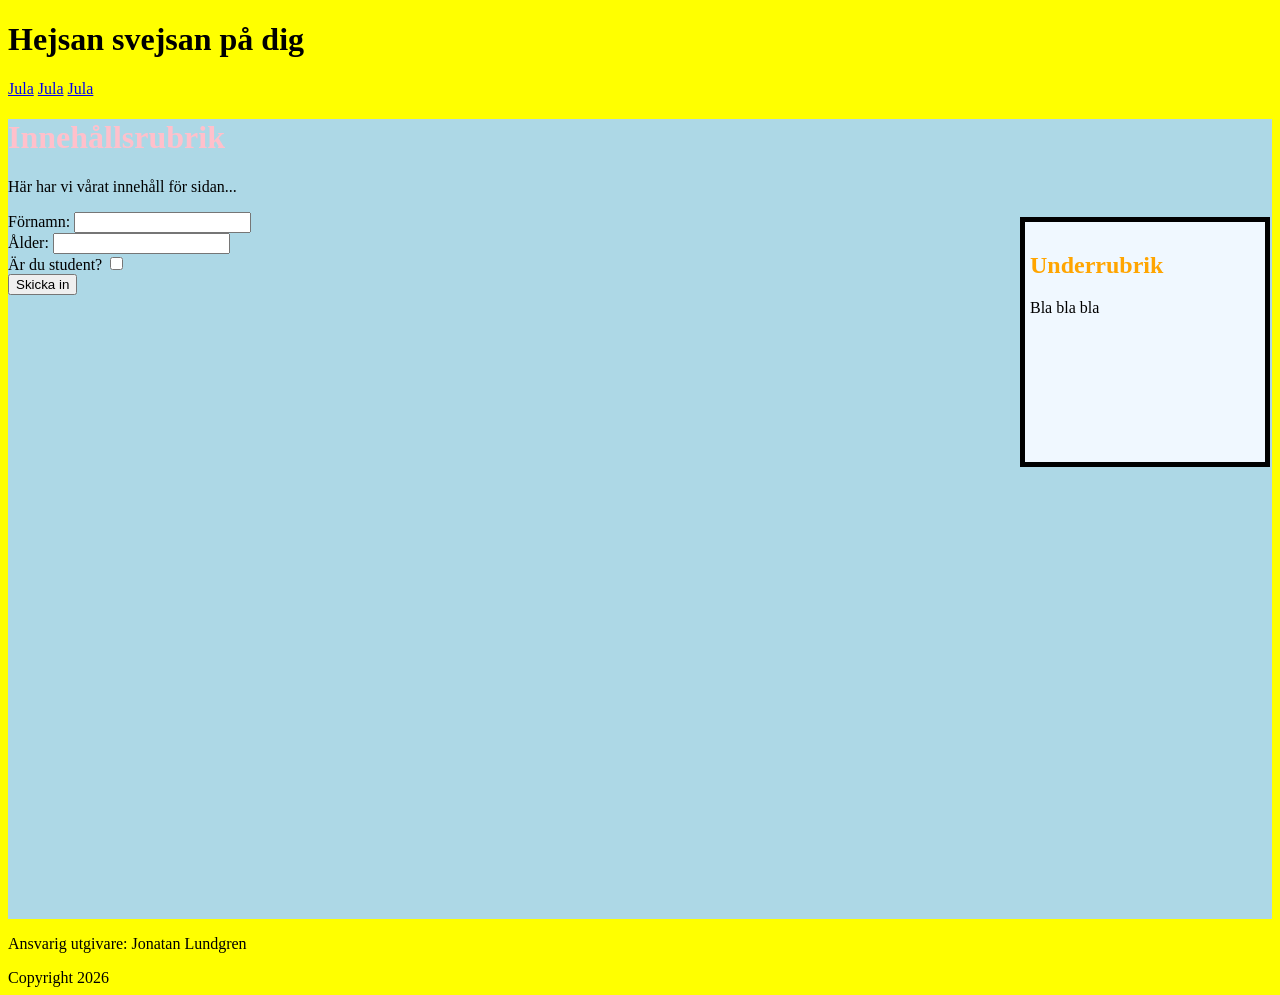
==== index.html @ ddf8fac1 "init" ====
<!DOCTYPE html>
<html>
<head>
	<meta charset="utf-8">
	<link rel="stylesheet" href="css/stylesheet.css">
	<title>Min första sida</title>
</head>
<body>
	<header>		
		<h1>Hejsan svejsan på dig</h1>
	</header>
	<nav>
		<a href="www.jula.se">Jula</a>
		<a href="#">Jula</a>
		<a href="#">Jula</a>
	</nav>
	<aside>
	
	</aside>
	<main>
		<h1>Innehållsrubrik</h1>
		<p>Här har vi vårat innehåll för sidan...</p>
		<article>
			<h2>Underrubrik</h2>
			<p>Bla bla bla</p>
		</article>
		<form>
			<label for="firstname">Förnamn:</label>
			<input type="text" id="firstname" name="firstname">
			<br>
			<label for="age">Ålder:</label>
			<input type="text" id="age" name="age">
			<br>
			<label for="isStudent">Är du student?</label>
			<input type="checkbox" id="cbIsStudent" name="cbIsStudent">
			<br>
			<button type="button" id="btnSubmit">Skicka in</button>
		</form>
	</main>
	<footer>
		<p>Ansvarig utgivare: Jonatan Lundgren</p>
	</footer>
	<div>
			Copyright 2026	
	</div>	
</body>
</html>
---- css/stylesheet.css ----
* {	
	box-sizing: border-box;
}

body  {
	background-color: yellow;
}

.halloween {
	color: orange;
	font-size: 40px;
}

.fet-text {
	font-weight:800;
	color:blue;
}

header h1 {
	color: black;
}

h1 {
	color: red;
}

h1 {
	color: pink;
}

#rubrik3 {
	color:green;
	font-size:26px;
}

main {
	background-color: lightblue;
	height: 800px;
}

main h2 {
	color: orange;	
}

article {
	width: 250px;
	height: 250px;
	background-color: aliceblue;
	padding: 10px 5px;
	border:5px solid black;
	margin:5px 0px;
	position: fixed;
	right: 10px;
}
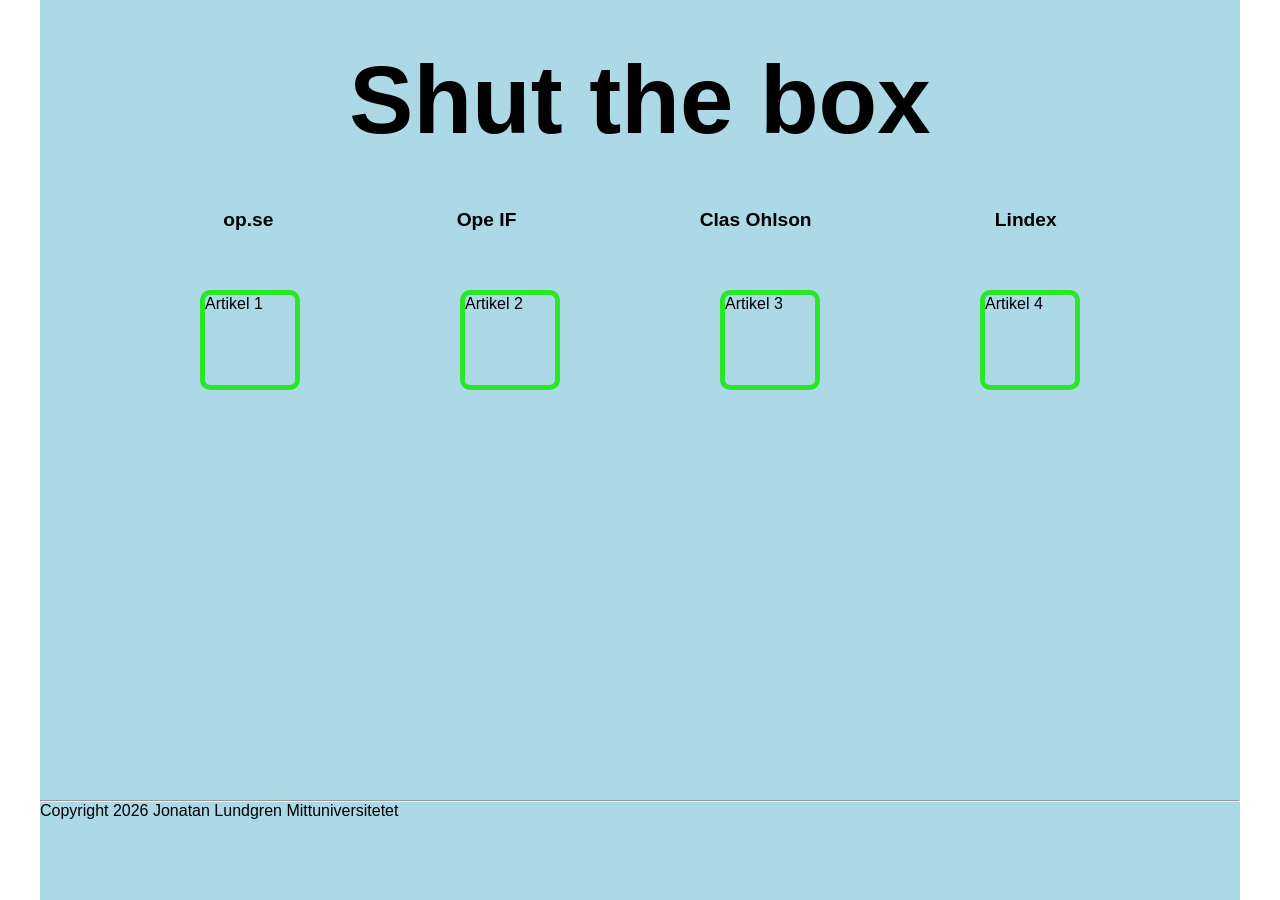
==== commit 0dddfdc4: "first real push" ====
--- a/index.html
+++ b/index.html
@@ -6,42 +6,28 @@
 	<title>Min första sida</title>
 </head>
 <body>
-	<header>		
-		<h1>Hejsan svejsan på dig</h1>
-	</header>
-	<nav>
-		<a href="www.jula.se">Jula</a>
-		<a href="#">Jula</a>
-		<a href="#">Jula</a>
-	</nav>
-	<aside>
-	
-	</aside>
-	<main>
-		<h1>Innehållsrubrik</h1>
-		<p>Här har vi vårat innehåll för sidan...</p>
-		<article>
-			<h2>Underrubrik</h2>
-			<p>Bla bla bla</p>
-		</article>
-		<form>
-			<label for="firstname">Förnamn:</label>
-			<input type="text" id="firstname" name="firstname">
-			<br>
-			<label for="age">Ålder:</label>
-			<input type="text" id="age" name="age">
-			<br>
-			<label for="isStudent">Är du student?</label>
-			<input type="checkbox" id="cbIsStudent" name="cbIsStudent">
-			<br>
-			<button type="button" id="btnSubmit">Skicka in</button>
-		</form>
-	</main>
-	<footer>
-		<p>Ansvarig utgivare: Jonatan Lundgren</p>
-	</footer>
-	<div>
-			Copyright 2026	
+	<div class="main-container">
+		<header>
+			<h1>Shut the box</h1>
+		</header>
+		<nav>
+			<a href="https://www.op.se">op.se</a>
+			<a href="https://www.opeif.se">Ope IF</a>
+			<a href="https://www.clasohlson.se">Clas Ohlson</a>
+			<a href="https://www.lindex.se">Lindex</a>
+		</nav>
+		<main>
+			<section>
+				<article>Artikel 1</article>
+				<article>Artikel 2</article>
+				<article>Artikel 3</article>
+				<article>Artikel 4</article>
+			</section>			
+		</main>
+		<footer>
+			<hr>
+			Copyright 2026 Jonatan Lundgren Mittuniversitetet
+		</footer>
 	</div>	
 </body>
-</html>+</html>
--- a/css/stylesheet.css
+++ b/css/stylesheet.css
@@ -1,55 +1,66 @@
 * {	
+	margin:0;
 	box-sizing: border-box;
+	font-family: Calibri, 'Trebuchet MS', sans-serif, 'Gill Sans', 'Gill Sans MT';
 }
 
-body  {
-	background-color: yellow;
+
+.main-container {
+	display:flex;
+	flex-direction: column;	
+	max-width: 1200px;
+	height: 100vh;
+	margin: auto;
+	background-color: lightblue;
 }
 
-.halloween {
-	color: orange;
-	font-size: 40px;
-}
-
-.fet-text {
-	font-weight:800;
-	color:blue;
+header {
+	display: flex;
+	flex-direction: row;
+	justify-content: center;
+	align-items: center;
+	height: 200px;
 }
 
 header h1 {
-	color: black;
+	font-size: 6rem;
 }
 
-h1 {
-	color: red;
+nav {
+	display: flex;
+	flex-direction: row;
+	justify-content: space-evenly;
+	align-items: center;
+	height: 40px;
 }
 
-h1 {
-	color: pink;
-}
-
-#rubrik3 {
-	color:green;
-	font-size:26px;
+a {
+	text-decoration: none;
+	font-size: 1.2rem;
+	color: black;
+	font-weight: 800;
+	
 }
 
 main {
-	background-color: lightblue;
-	height: 800px;
+	flex:1;
 }
 
-main h2 {
-	color: orange;	
+section {
+	height: 200px;
+	display: flex;
+	flex-direction: row;
+	justify-content: space-evenly;
+	align-items: center;	
 }
 
-article {
-	width: 250px;
-	height: 250px;
-	background-color: aliceblue;
-	padding: 10px 5px;
-	border:5px solid black;
-	margin:5px 0px;
-	position: fixed;
-	right: 10px;
+article {	
+	border: 5px solid rgb(39, 231, 39);
+	border-radius: 10px;
+	width: 100px;
+	height: 100px;
 }
 
+footer {
+	height: 100px;
+}
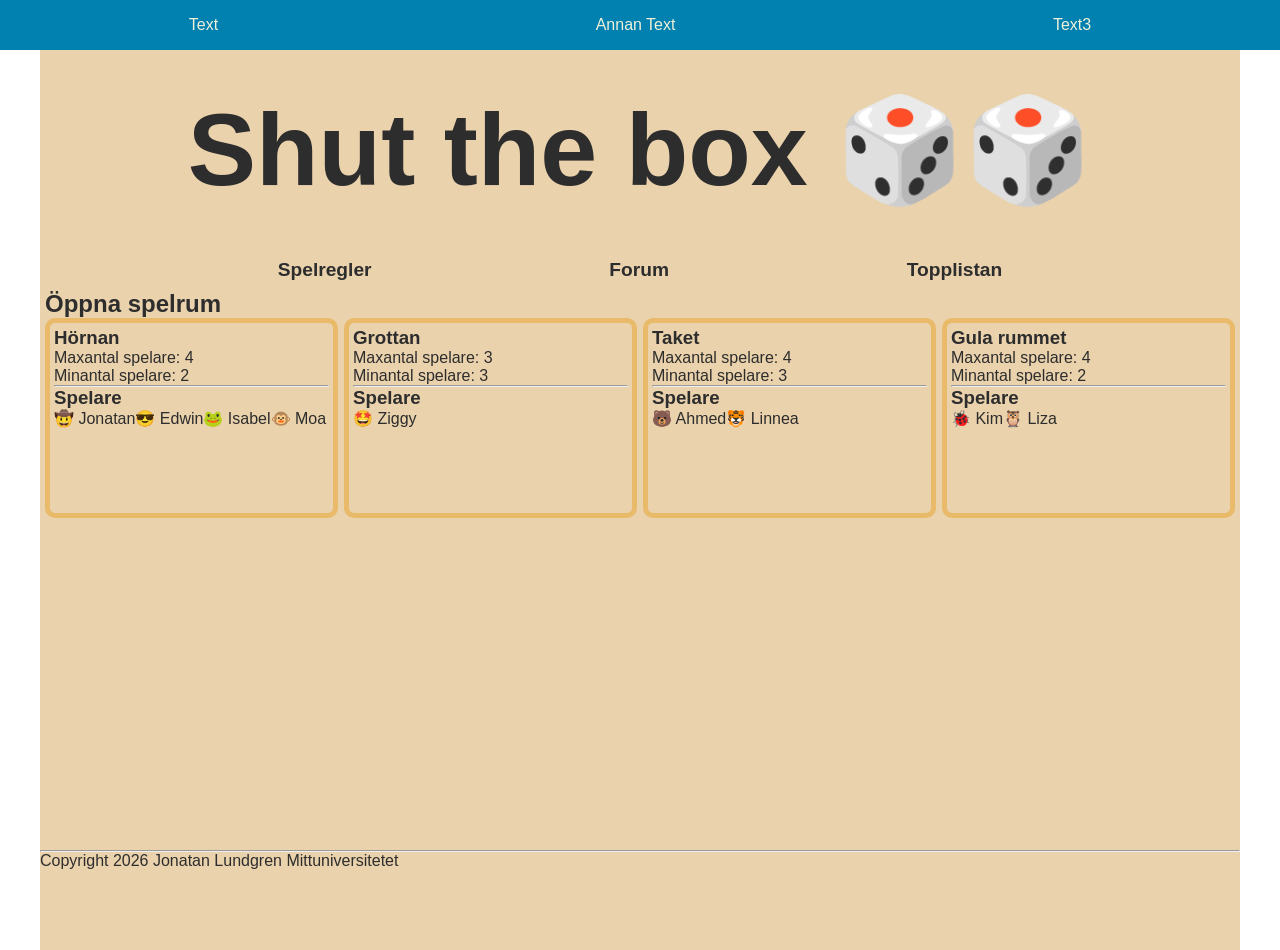
==== commit 32e7b02b: "flera sidor, flera css-filer" ====
--- a/index.html
+++ b/index.html
@@ -2,28 +2,77 @@
 <html>
 <head>
 	<meta charset="utf-8">
+	<meta http-equiv="X-UA-Compatible" content="IE=edge">
+    <meta name="viewport" content="width=device-width, initial-scale=1.0">
 	<link rel="stylesheet" href="css/stylesheet.css">
-	<title>Min första sida</title>
+	<link rel="icon" type="image/x-icon" href="/images/favicon.ico">
+	<title>Shut the box 🎲🎲</title>
 </head>
 <body>
+	<div class="super-header">
+		<p>Text</p>
+		<p>Annan Text</p>
+		<p>Text3</p>
+	</div>
 	<div class="main-container">
 		<header>
-			<h1>Shut the box</h1>
+			<a href="index.html"><h1>Shut the box 🎲🎲</h1></a>
 		</header>
 		<nav>
-			<a href="https://www.op.se">op.se</a>
-			<a href="https://www.opeif.se">Ope IF</a>
-			<a href="https://www.clasohlson.se">Clas Ohlson</a>
-			<a href="https://www.lindex.se">Lindex</a>
+			<a href="about.html">Spelregler</a>
+			<a href="#">Forum</a>
+			<a href="#">Topplistan</a>
 		</nav>
 		<main>
-			<section>
-				<article>Artikel 1</article>
-				<article>Artikel 2</article>
-				<article>Artikel 3</article>
-				<article>Artikel 4</article>
+			<h2>Öppna spelrum</h2>
+			<section>				
+				<article>
+					<h3>Hörnan</h3>
+					<p>Maxantal spelare: <span id="room1maxplayers">4</span></p>
+					<p>Minantal spelare: <span id="room1minplayers">2</span></p>
+					<hr>
+					<h3>Spelare</h3>
+					<div class="flex-horizontal">
+						<p>🤠 Jonatan</p>
+						<p>😎 Edwin</p>
+						<p>🐸 Isabel</p>
+						<p>🐵 Moa</p>
+					</div>
+				</article>
+				<article>
+					<h3>Grottan</h3>
+					<p>Maxantal spelare: <span id="room2maxplayers">3</span></p>
+					<p>Minantal spelare: <span id="room2minplayers">3</span></p>
+					<hr>
+					<h3>Spelare</h3>
+					<div class="flex-horizontal">
+						<p>🤩 Ziggy</p>
+					</div>
+				</article>
+				<article>
+					<h3>Taket</h3>
+					<p>Maxantal spelare: <span id="room3maxplayers">4</span></p>
+					<p>Minantal spelare: <span id="room3minplayers">3</span></p>
+					<hr>
+					<h3>Spelare</h3>
+					<div class="flex-horizontal">
+						<p>🐻 Ahmed</p>
+						<p>🐯 Linnea</p>
+					</div>
+				</article>
+				<article>
+					<h3>Gula rummet</h3>
+					<p>Maxantal spelare: <span id="room4maxplayers">4</span></p>
+					<p>Minantal spelare: <span id="room4minplayers">2</span></p>
+					<hr>
+					<h3>Spelare</h3>
+					<div class="flex-horizontal">
+						<p>🐞 Kim</p>
+						<p>🦉 Liza</p>
+					</div>
+				</article>
 			</section>			
-		</main>
+		</main>		
 		<footer>
 			<hr>
 			Copyright 2026 Jonatan Lundgren Mittuniversitetet
--- a/css/stylesheet.css
+++ b/css/stylesheet.css
@@ -1,9 +1,33 @@
+:root {
+	--color1: #0081AF;
+	--color2: #00ABE7;
+	--color3: #EAD2AC;
+	--color4: #EABA6B;
+	--gray: #2d2d2d;
+	--light-text: #f0f0db;
+	--max-width: 1200px;	
+}
+
 * {	
 	margin:0;
 	box-sizing: border-box;
 	font-family: Calibri, 'Trebuchet MS', sans-serif, 'Gill Sans', 'Gill Sans MT';
+	color: var(--gray);
 }
 
+.super-header {
+	position: sticky;
+	top: 0px;
+	display: flex;
+	justify-content: space-around;
+	align-items: center;
+	background-color: var(--color1);
+	height: 50px;	
+}
+
+.super-header p {
+	color: var(--light-text);
+}
 
 .main-container {
 	display:flex;
@@ -11,7 +35,7 @@
 	max-width: 1200px;
 	height: 100vh;
 	margin: auto;
-	background-color: lightblue;
+	background-color: var(--color3);
 }
 
 header {
@@ -23,7 +47,7 @@
 }
 
 header h1 {
-	font-size: 6rem;
+	font-size: clamp(2rem,8vw,7rem);
 }
 
 nav {
@@ -37,30 +61,62 @@
 a {
 	text-decoration: none;
 	font-size: 1.2rem;
-	color: black;
+	color: var(--gray);
 	font-weight: 800;
 	
 }
 
+.current-page {
+	text-decoration: underline;
+}
+
 main {
 	flex:1;
+	padding: 0 5px;
 }
 
 section {
-	height: 200px;
 	display: flex;
+	flex-wrap: wrap;
 	flex-direction: row;
 	justify-content: space-evenly;
-	align-items: center;	
+	align-items: center;
+	gap: 6px;
 }
 
 article {	
-	border: 5px solid rgb(39, 231, 39);
+	border: 5px solid var(--color4);
 	border-radius: 10px;
-	width: 100px;
-	height: 100px;
+	min-width:180px;
+	flex: 20%;
+	height: 200px;
+	padding: 4px;
+}
+
+.flex-horizontal {
+	display: flex;
+	flex-direction: row;
+	flex-wrap: wrap;
 }
 
 footer {
 	height: 100px;
+}
+
+/* iPad eller annan surfplatta */
+@media all and (max-width:800px) {
+	.super-header {
+		display: none;
+	}
+	
+	article {
+		flex: 33%;
+	}
+}
+
+/* SmartPhone */
+@media all and (max-width:660px) {
+	article {
+		flex:100%;
+	}
 }
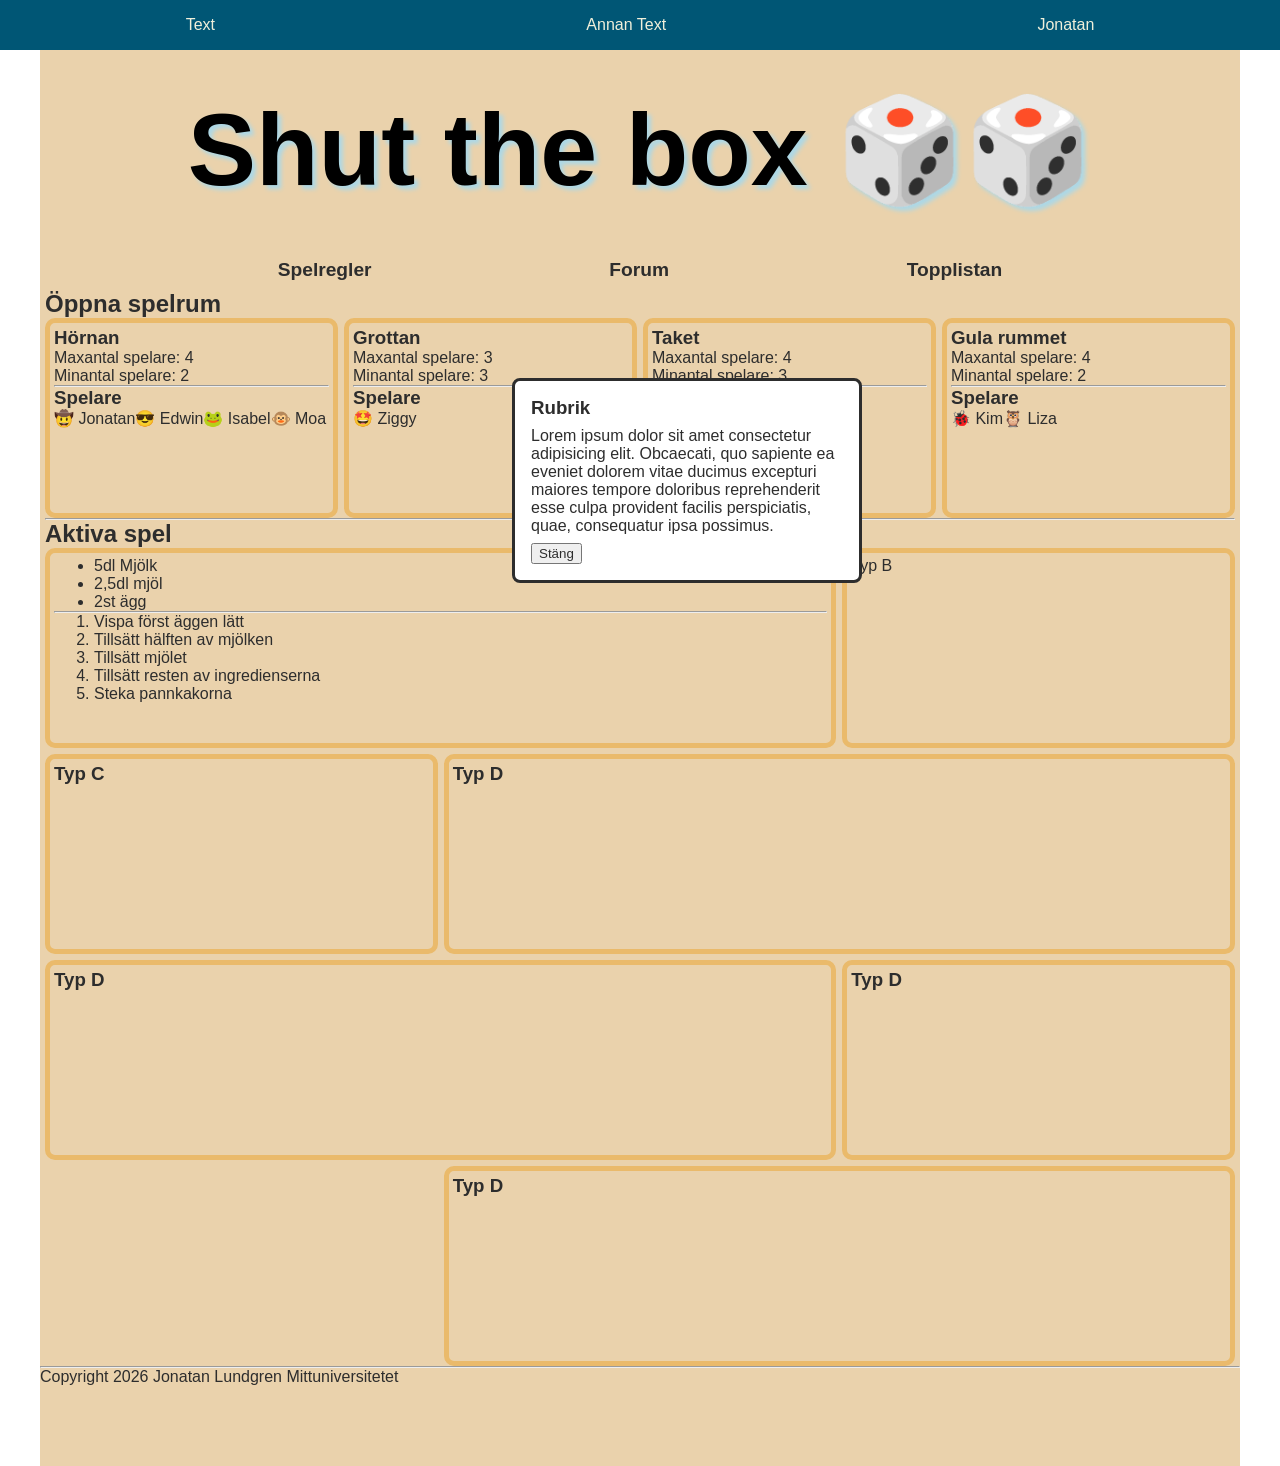
==== commit 05ac98e4: "final" ====
--- a/index.html
+++ b/index.html
@@ -1,18 +1,21 @@
 <!DOCTYPE html>
-<html>
+<html lang="sv">
 <head>
 	<meta charset="utf-8">
+	<meta name="description" content="Shut the box game in browser, funnest ever!">
+  	<meta name="keywords" content="Shut the box, Play">
+  	<meta name="author" content="Jonatan Lundgren">
 	<meta http-equiv="X-UA-Compatible" content="IE=edge">
     <meta name="viewport" content="width=device-width, initial-scale=1.0">
 	<link rel="stylesheet" href="css/stylesheet.css">
 	<link rel="icon" type="image/x-icon" href="/images/favicon.ico">
-	<title>Shut the box 🎲🎲</title>
+	<title>Shut the box <span aria-hidden="true">🎲🎲</span></title>
 </head>
 <body>
 	<div class="super-header">
 		<p>Text</p>
 		<p>Annan Text</p>
-		<p>Text3</p>
+		<p id="current-player">Jonatan</p>
 	</div>
 	<div class="main-container">
 		<header>
@@ -25,7 +28,7 @@
 		</nav>
 		<main>
 			<h2>Öppna spelrum</h2>
-			<section>				
+			<section id="open-game-rooms" class="flex-section">				
 				<article>
 					<h3>Hörnan</h3>
 					<p>Maxantal spelare: <span id="room1maxplayers">4</span></p>
@@ -71,12 +74,78 @@
 						<p>🦉 Liza</p>
 					</div>
 				</article>
-			</section>			
+			</section>
+			<hr>
+			<h2>Aktiva spel</h2>
+			<section class="grid-section">
+				<article class="grid-article-a">
+					<ul>
+						<li>5dl Mjölk</li>
+						<li>2,5dl mjöl</li>
+						<li>2st ägg</li>
+					</ul>
+					<hr>
+					<ol>
+						<li>Vispa först äggen lätt</li>
+						<li>Tillsätt hälften av mjölken</li>
+						<li>Tillsätt mjölet</li>
+						<li>Tillsätt resten av ingredienserna</li>
+						<li>Steka pannkakorna</li>
+					</ol>
+				</article>
+				<article class="grid-article-b">
+					<p>Typ B</p>
+				</article>
+				<article class="grid-article-c">
+					<h3>Typ C</h3>
+				</article>
+				<article class="grid-article-d">
+					<h3>Typ D</h3>
+				</article>
+				<article class="grid-article-a">
+					<h3>Typ D</h3>
+				</article>
+				<article class="grid-article-b">
+					<h3>Typ D</h3>
+				</article>
+				<article class="grid-article-d">
+					<h3>Typ D</h3>
+				</article>
+			</section>
 		</main>		
 		<footer>
 			<hr>
 			Copyright 2026 Jonatan Lundgren Mittuniversitetet
 		</footer>
+		<dialog open id="popup" class="info">
+			<h3 id="popup-heading">Rubrik</h3>
+			<p id="popup-message">Lorem ipsum dolor sit amet consectetur adipisicing elit. Obcaecati, quo sapiente ea eveniet dolorem vitae ducimus excepturi maiores tempore doloribus reprehenderit esse culpa provident facilis perspiciatis, quae, consequatur ipsa possimus.</p>
+			<button id="popup-button-close">Stäng</button>
+		</dialog>		
 	</div>	
 </body>
 </html>
+<script>
+	const popup = document.getElementById("popup");
+	const btnPopupClose = document.getElementById("popup-button-close");
+	const openGameRooms = document.getElementById("open-game-rooms");
+	const currentPlayer = document.getElementById("current-player");
+
+	btnPopupClose.addEventListener("click", () => {
+		popup.close();
+
+		openGameRooms.innerHTML = "";
+
+		const article = document.createElement("article");		
+		const h3 = document.createElement("h3");
+		h3.innerText = "Biografen";
+		h3.classList.add("blue-text");
+		
+		article.appendChild(h3);
+
+		openGameRooms.appendChild(article);
+
+		currentPlayer.innerText = "Arseni";
+
+	});
+</script>
--- a/css/stylesheet.css
+++ b/css/stylesheet.css
@@ -1,5 +1,5 @@
 :root {
-	--color1: #0081AF;
+	--color1: #005675;
 	--color2: #00ABE7;
 	--color3: #EAD2AC;
 	--color4: #EABA6B;
@@ -13,6 +13,10 @@
 	box-sizing: border-box;
 	font-family: Calibri, 'Trebuchet MS', sans-serif, 'Gill Sans', 'Gill Sans MT';
 	color: var(--gray);
+}
+
+.blue-text {
+	color: blue;
 }
 
 .super-header {
@@ -33,7 +37,7 @@
 	display:flex;
 	flex-direction: column;	
 	max-width: 1200px;
-	height: 100vh;
+	min-height: 100vh;
 	margin: auto;
 	background-color: var(--color3);
 }
@@ -48,6 +52,8 @@
 
 header h1 {
 	font-size: clamp(2rem,8vw,7rem);
+	color: rgb(0, 0, 0);
+	text-shadow: 4px 4px 4px lightblue;
 }
 
 nav {
@@ -75,7 +81,7 @@
 	padding: 0 5px;
 }
 
-section {
+.flex-section {
 	display: flex;
 	flex-wrap: wrap;
 	flex-direction: row;
@@ -99,9 +105,68 @@
 	flex-wrap: wrap;
 }
 
+.grid-section {
+	display: grid;
+	grid-template-columns: 33fr 33fr 33fr;
+	gap:6px;
+}
+
+.grid-article-a {
+	grid-column: 1/3;
+}
+
+.grid-article-b {
+	grid-column: 3;
+}
+
+.grid-article-c {
+	grid-column: 1;
+}
+
+.grid-article-d {
+	grid-column: 2/4;
+}
+
 footer {
 	height: 100px;
 }
+
+.success {
+	border: 8px solid green;
+	h3 {
+		color: green;
+	}
+
+	button {
+		background-color: rgb(180, 241, 180);
+	}
+}
+
+.warning {
+	border: 8px solid red;
+	border-radius: 0px !important;
+	h3 {
+		color: red;
+	}
+
+	button {
+		background-color: rgb(252, 164, 164);
+	}
+}
+
+#popup {
+	position:fixed;
+	top:42%;
+	left:40%;
+	max-width: 350px;
+	border-radius: 8px;
+}
+
+#popup-message {
+	margin:8px 0;
+}
+
+
 
 /* iPad eller annan surfplatta */
 @media all and (max-width:800px) {
